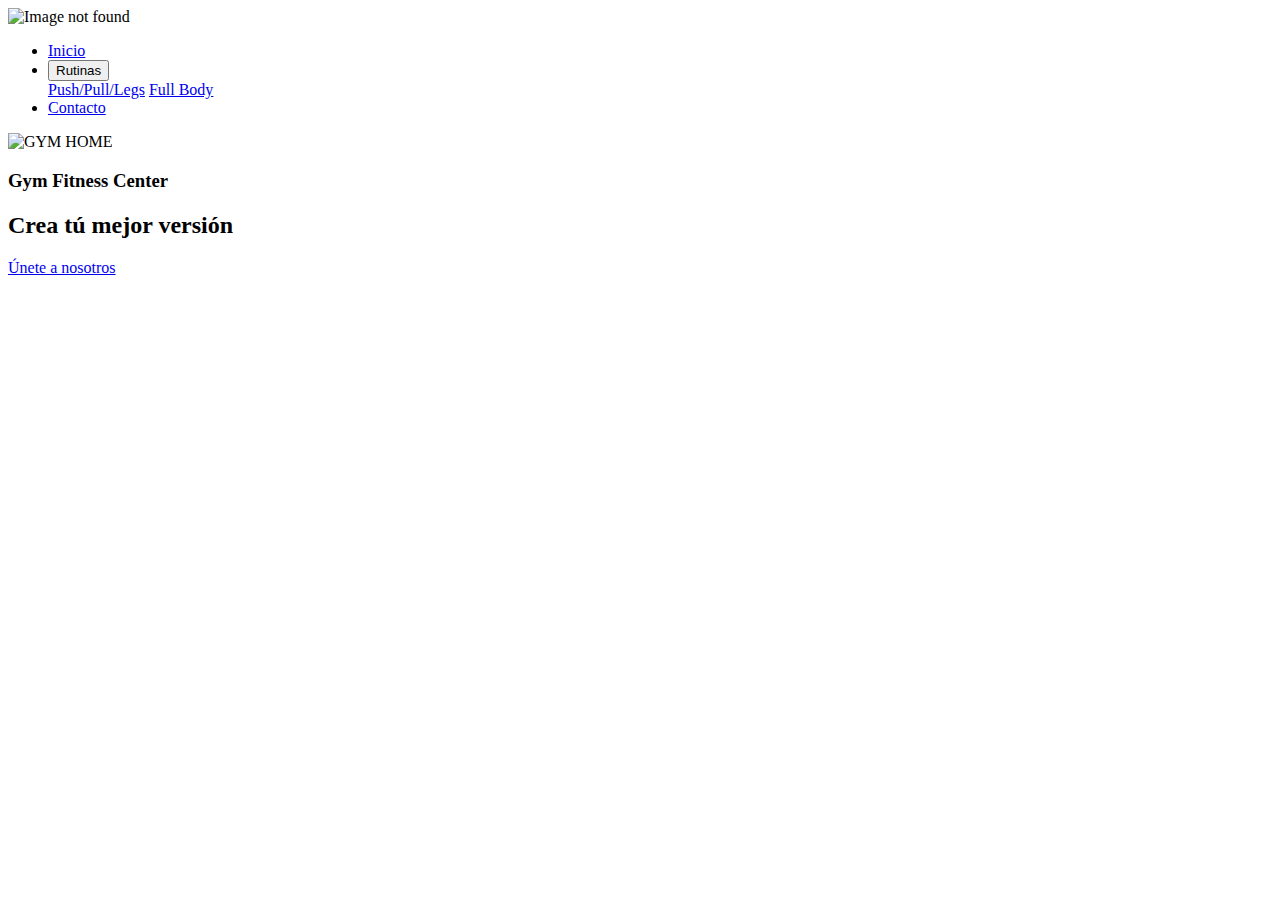
==== index.html @ d4fb250f "Cambio 1 de rutas" ====
<!DOCTYPE html>
<html lang="es-ES">
    <head>
        <meta charset="UTF-8">
        <meta http-equiv="X-UA-Compatible" content="IE=edge">
        <meta name="viewport" content="width=device-width, initial-scale=1.0">
        <title>GymLife</title>
        <link rel="stylesheet" href="../Trabajo2-CSS/style/style.css">
        <link rel="shortcut icon" href="../Trabajo2-CSS/img/GymLife-icon.png">
    </head>
    <body>
            
        <header class="main-header">

            <div class="header-wrap">

                <div class="wrap-logo-header">
                    <div class="gym-logo-header">
                        <img src="../Trabajo2-CSS/img/GymLife-logo_header.png" width="100" alt="Image not found">
                    </div>
                </div>

                <div class="wrap-nav-header">
                    <nav class="nav-header">
                        <ul class="main-menu">
                            <li class="menu-item"><a href="../Trabajo2-CSS/index.html">Inicio</a></li>
                            <li class="menu-item">
                                <div class="dropdown">
                                    <button class="dropbtn">Rutinas</button>
                                    <div class="dropdown-content">
                                    <a href="../Trabajo2-CSS/index/Rutina1.html">Push/Pull/Legs</a>
                                    <a href="../Trabajo2-CSS/index/Rutina2.html">Full Body</a>
                                </div>
                            </li>
                            <li class="menu-item"><a href="../Trabajo2-CSS/index/Contacto.html">Contacto</a></li>
                        </ul>
                    </nav>
                </div>

            </div>

        </header>

        <div class="main-body">
            <div class="main-body-item">
                <img src="../Trabajo2-CSS/img/gym-main_img.jpg" width="100%" alt="GYM HOME">
                <div class="main-caption main-label">
                    <h3 class="first-label">Gym Fitness Center</h3>
                    <h2 class="second-label">Crea tú mejor versión</h2>
                    <a href="../Trabajo2-CSS/index/Únete.html" id="btn">Únete a nosotros</a>
                </div>
            </div>
        </div>

    </body>
</html>
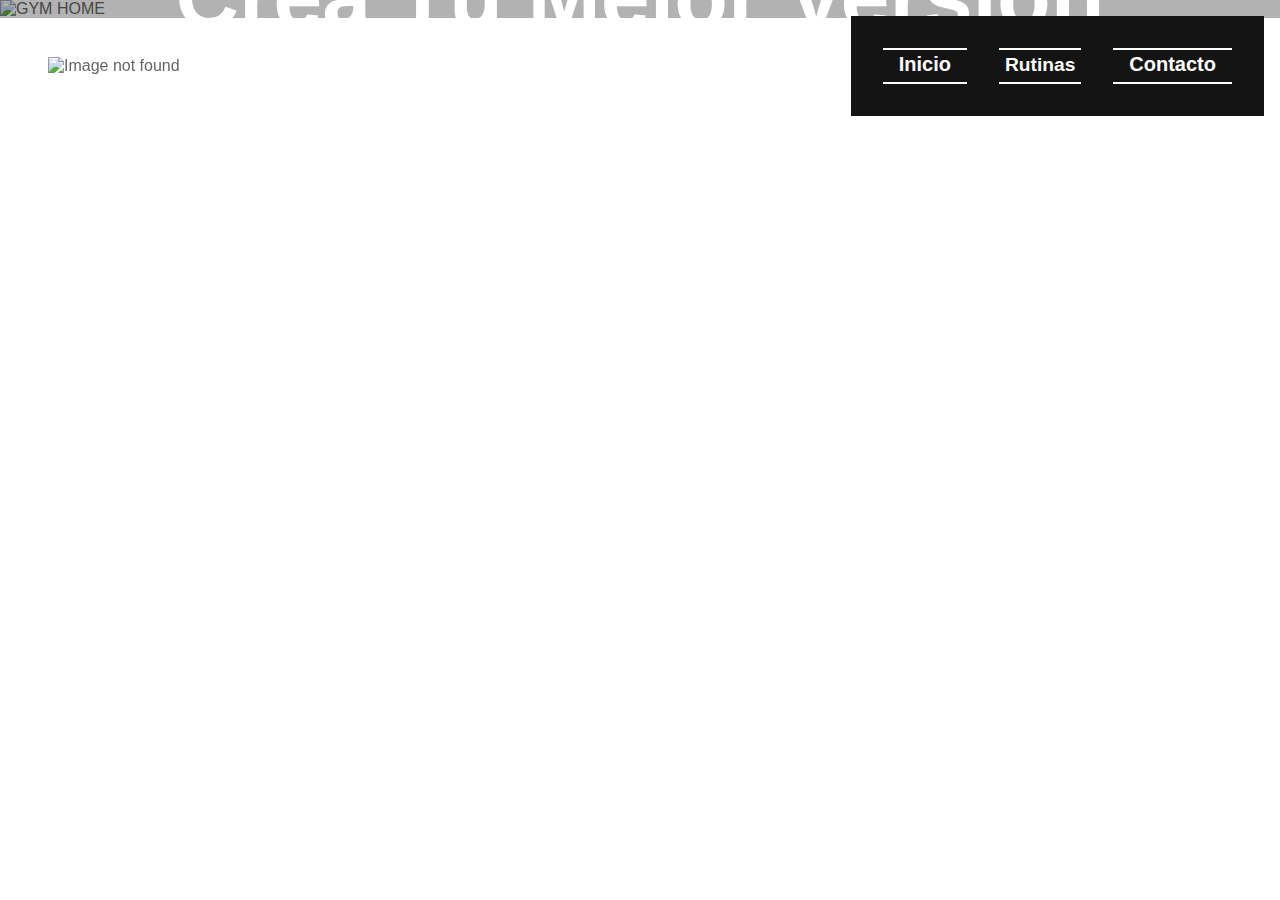
==== commit ffd31a92: "añadido de la hoja de estilos y float a una imagen" ====
--- a/index.html
+++ b/index.html
@@ -5,7 +5,8 @@
         <meta http-equiv="X-UA-Compatible" content="IE=edge">
         <meta name="viewport" content="width=device-width, initial-scale=1.0">
         <title>GymLife</title>
-        <link rel="stylesheet" href="../Trabajo2-CSS/style/style.css">
+        <link rel="stylesheet" href="../style/style.css">
+        <link rel="stylesheet" href="../style/style2.css">
         <link rel="shortcut icon" href="../Trabajo2-CSS/img/GymLife-icon.png">
     </head>
     <body>
--- a/style/style.css
+++ b/style/style.css
@@ -0,0 +1,403 @@
+*{   
+    font-family: sans-serif;
+    line-height: 1.15;
+    -webkit-text-size-adjust: 100%;
+    -webkit-tap-highlight-color: transparent;
+
+}
+
+
+body{
+    margin: 0;
+    padding: 0;
+    font-size: 1rem;
+    font-weight: 400;
+    color: #666;
+    text-align: left;
+    background-color: #fff;
+}
+a{
+    text-decoration: none;
+}
+li{
+    list-style-type: none
+}
+
+div {
+    display: block;
+}
+
+header.main-header{
+    position: fixed;
+    top: 0;
+    width: 100%;
+    z-index: 9999;
+}
+   
+.header-wrap{
+    display: flex;
+    justify-content: space-between;
+    padding: 1rem;
+    background: rgba(255, 255, 255, 0);
+}
+   
+.wrap-logo-header{
+    display: flex;
+    align-items: center;
+    flex-basis: 15%;
+}
+
+.gym-logo-header{
+    position: relative;
+    left: 2rem;
+}
+
+.wrap-nav-header{
+    display: flex;
+    align-items: center;
+    background: rgb(20, 20, 20);
+    padding-left: 1rem;
+    padding-right: 1rem;
+}
+   
+ul.main-menu{
+    display: flex;
+    width: 100%;
+    padding: 0;
+}
+   
+li.menu-item{
+    margin: 1rem;
+    border: 2px solid;
+    border-right: 0px;
+    border-left: 0px;
+    line-height: 2rem;
+    color: #fff;
+    border-color: #fff;
+}
+   
+li.menu-item a{
+    padding: .5rem 1rem;
+    color: rgb(255, 255, 255);
+    font-size: 20px;
+    font-weight: bold;
+}
+   
+li.menu-item a:hover{
+    color: #cc1313;
+}
+
+.main-body-item{
+    position: relative;
+    float: left;
+    width: 100%;
+}
+
+.main-caption {
+    top: 0;
+    left: 0;
+    right: 0;
+    bottom: 0;
+    background: rgba(0, 0, 0, 0.3);
+}
+
+.main-label{
+    display: flex;
+    flex-direction: column;
+    justify-content: center;
+    align-items: center;
+}
+
+.main-caption {
+    position: absolute;
+    color: #fff;
+    text-align: center;
+}
+
+.first-label{
+    color: #e31c25;
+    text-transform: capitalize;
+    margin: 0;
+    font-size: 1.75rem;
+    background: rgba(117, 2, 2, 0.322);
+    padding: 1rem;
+    text-shadow: #000 0 4px 2px;
+}
+
+.second-label{
+    font-size: 5.5rem;
+    font-weight: 300;
+    line-height: 1.2;
+    margin: 0;
+    margin-top: 1.5rem;
+    color: #fff;
+    font-weight: 700;
+    text-transform: capitalize;
+}
+
+#btn{
+    display: inline-block;
+    font-weight: 400;
+    color: white;
+    text-align: center;
+    vertical-align: middle;
+    user-select: none;
+    background-color: transparent;
+    border: 2px solid;
+    cursor: alias;
+
+    padding: 0.5rem 1rem;
+    font-size: 1.25rem;
+    line-height: 1.5;
+    border-radius: 0;
+
+    color: #fff;
+    border-color: #fff;
+
+    margin-top: 3rem;
+
+    padding-top: 1rem;
+    padding-bottom: 1rem;
+    padding-left: 3rem;
+    padding-right: 3rem;
+}
+
+.parent {
+    display: grid;
+    grid-template-columns: repeat(2, 1fr);
+    grid-template-rows: 1fr;
+    grid-column-gap: 0px;
+    grid-row-gap: 0px;
+}
+
+.form-register{
+    position: absolute;
+    width: 400px;
+    background: #000000;
+    padding: 30px;
+    padding-bottom: 65px;
+    left: 35%;
+    top: 25%;
+    margin: auto;
+    border-radius: 6px;
+    color: white;
+    box-shadow: 7px 13px 37px #000;
+}
+  
+.form-register h4{
+    font-size: 22px;
+    margin-bottom: 20px;
+}
+  
+.controls{
+    width: 95%;
+    background: #3c2424;
+    padding: 10px;
+    border-radius: 4px;
+    margin-bottom: 16px;
+    border: 1px solid #ff0000;
+    font-size: 16px;
+    color: white;
+}
+
+.controls-mesage{
+    width: 85%;
+    background: #3c2424;
+    padding: 30px;
+    padding-left: 10px;
+    padding-right: 50px;
+    border-radius: 4px;
+    margin-bottom: 16px;
+    border: 1px solid #ff0000;
+    font-size: 16px;
+    color: white;
+}
+  
+.form-register p{
+    height: 40px;
+    text-align: center;
+    font-size: 18px;
+    line-height: 40px;
+}
+  
+.form-register a{
+    color: white;
+    text-decoration: none;
+}
+  
+.form-register a:hover{
+    color: rgb(255, 255, 255);
+}
+
+.botons-reset{
+    position: relative;
+    left: 20%;
+    bottom: 5%;
+    width: 25%;
+    background: #ff0000;
+    border: none;
+    padding: 10px;
+    color: white;
+    margin: 10px 0;
+    font-size: 14px;
+}
+  
+.botons-sumbit{
+    position: relative;
+    top: 1.25rem;
+    width: 100%;
+    background: #ff0000;
+    border: none;
+    padding: 12px;
+    color: white;
+    margin: 0px 0;
+    font-size: 16px;
+}
+
+.select{
+    font-size: 15px;
+    position: relative;
+    top: 9px;
+}
+
+.gym_tb{
+    position: absolute;
+    left: 22%;
+    top: 20%;
+}
+
+table.steelBlueCols{
+    border: 4px solid #700404;
+    background-color: #222121;
+    width: 800px;
+    height: 600px;
+    text-align: center;
+    border-collapse: collapse;
+  }
+
+  table.steelBlueCols td, table.steelBlueCols th {
+    border: 1px solid #3b3b3b;
+    padding: 5px 10px;
+  }
+  table.steelBlueCols tbody td {
+    font-size: 12px;
+    font-weight: bold;
+    color: #cccbcb;
+  }
+  table.steelBlueCols td:nth-child(even) {
+    background: #490202;
+  }
+  table.steelBlueCols thead {
+    background: #490202;
+    border-bottom: 10px solid #700404;
+  }
+  table.steelBlueCols thead th {
+    font-size: 15px;
+    font-weight: bold;
+    color: #cccbcb;
+    text-align: left;
+    border-left: 2px solid #700404;
+  }
+
+
+.column-2{
+    display: grid;
+    grid-template-columns: repeat(2,1fr);
+    column-gap: 3rem;
+    row-gap: 1rem;
+}
+.tarjeta-vg1{
+    position: absolute;
+    bottom: 30%;
+    left: 25%;
+    background: url(../img/pull-push-leg_img.jpg) center;
+    background-size: cover;
+    background-repeat: no-repeat;
+    max-height: 400px;
+    max-width: 400px;
+    height: 100%;
+    width: 100%;
+    border-radius: 6px;
+    padding: 1rem .5rem;
+    display: flex;
+    align-items: end;
+    justify-content: center;
+}
+.tarjeta-vg2{
+    position: absolute;
+    bottom: 30%;
+    right: 30%;
+    background: url(../img/full-body_img.jpg) center;
+    background-size: cover;
+    background-repeat: no-repeat;
+    max-height: 400px;
+    max-width: 400px;
+    height: 100%;
+    width: 100%;
+    border-radius: 6px;
+    padding: 1rem .5rem;
+    display: flex;
+    align-items: end;
+    justify-content: center;
+}
+.wrap-text_tarjeta-vg{
+    color: #fff;
+    text-align: center;
+    font-weight: bold;
+    padding: .5rem;
+    border-radius: 6px;
+    background: linear-gradient(to top, rgb(0 0 0 / .5), rgb(0 0 0 / .5));
+}
+
+.cta_tarjeta-vg{
+    background-color: #474643;
+    padding: .25rem 1rem;
+    border-radius: 4px;
+}
+
+.cta_tarjeta-vg a{
+    color: #fff;
+    font-weight: bold;
+}
+
+.dropbtn{
+    background-color: rgba(255, 255, 255, 0);
+    font-size: 16px;
+    border: none;
+    cursor: pointer;
+    width: 100%;
+    z-index: 99;
+    margin: 0;
+    justify-content: space-between;
+    font-size: 1.2rem;
+    font-family: sans-serif;
+    color: white;
+    font-weight: 600;
+}
+.dropdown{
+    position: relative;
+    display: inline-block;
+}
+.dropdown-content{
+    display: none;
+    position: absolute;
+    background-color: rgb(20, 20, 20);
+    min-width: 160px;
+    box-shadow: 0px 8px 16px 0px rgba(0, 0, 0, 0.2);
+}
+.dropdown-content a{
+    color: rgb(254, 0, 0);
+    padding: 12px 16px;
+    text-decoration: none;
+    display: block;
+}
+.dropdown-content a:hover{
+    background-color: #414141
+}
+.dropdown:hover .dropdown-content{
+  display: block;
+}
+.dropdown:hover .dropbtn {
+    color: #ff0000;
+    cursor: alias;
+}--- a/style/style2.css
+++ b/style/style2.css
@@ -0,0 +1,3 @@
+img[src="../img/descarga.png"] {
+    float: right;
+}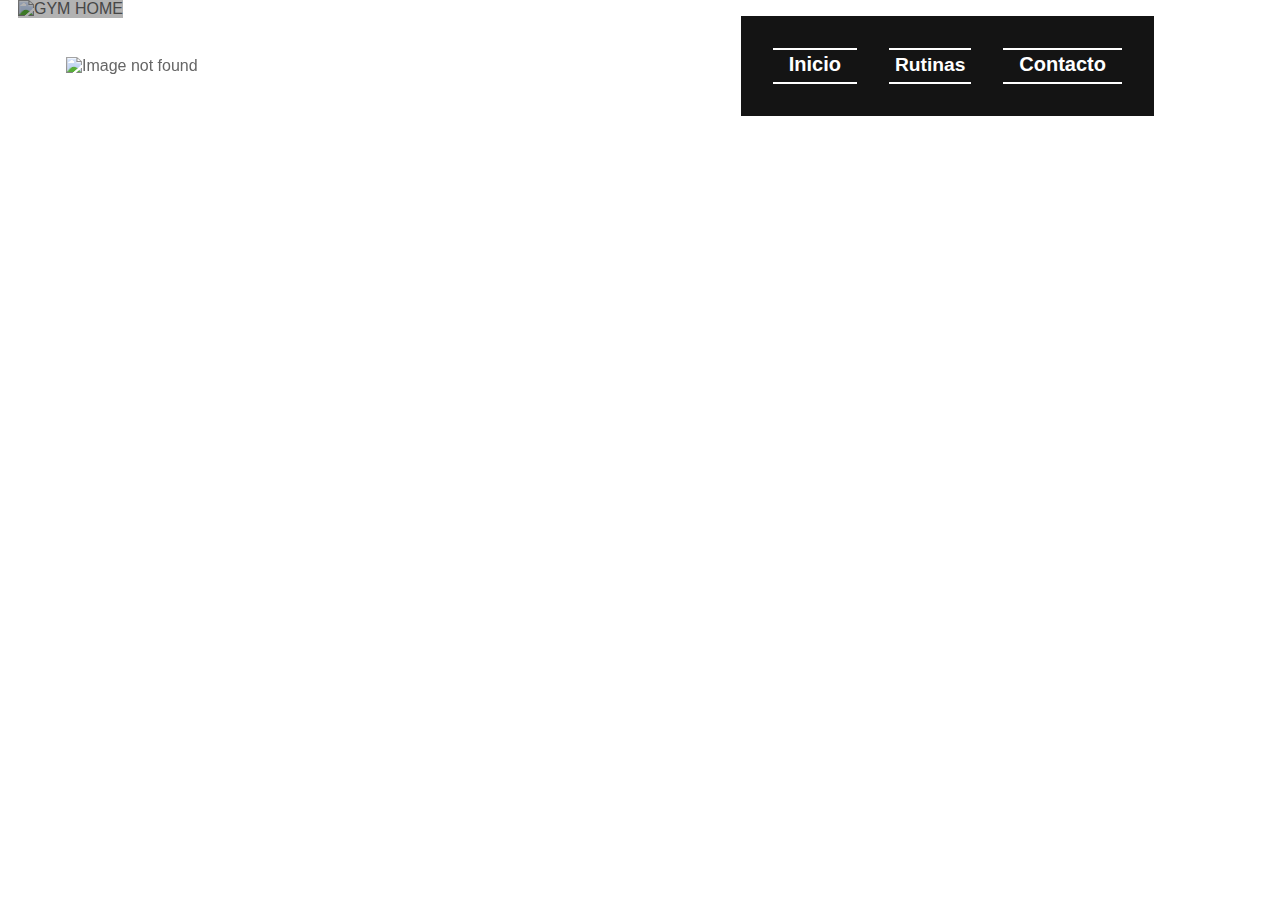
==== commit 6d0c9ea7: "ancho líquido parte 2" ====
--- a/index.html
+++ b/index.html
@@ -9,7 +9,7 @@
         <link rel="stylesheet" href="../style/style2.css">
         <link rel="shortcut icon" href="../Trabajo2-CSS/img/GymLife-icon.png">
     </head>
-    <body>
+    <body id="fijo">
             
         <header class="main-header">
 
--- a/style/style.css
+++ b/style/style.css
@@ -3,7 +3,6 @@
     line-height: 1.15;
     -webkit-text-size-adjust: 100%;
     -webkit-tap-highlight-color: transparent;
-
 }
 
 
@@ -30,7 +29,7 @@
 header.main-header{
     position: fixed;
     top: 0;
-    width: 100%;
+    width: 90%;
     z-index: 9999;
 }
    
@@ -90,7 +89,6 @@
 .main-body-item{
     position: relative;
     float: left;
-    width: 100%;
 }
 
 .main-caption {
@@ -172,9 +170,9 @@
 
 .form-register{
     position: absolute;
-    width: 400px;
+    width: 26%;
     background: #000000;
-    padding: 30px;
+    padding: 2%;
     padding-bottom: 65px;
     left: 35%;
     top: 25%;
@@ -231,9 +229,7 @@
 
 .botons-reset{
     position: relative;
-    left: 20%;
-    bottom: 5%;
-    width: 25%;
+    width: 100%;
     background: #ff0000;
     border: none;
     padding: 10px;
@@ -305,40 +301,6 @@
     grid-template-columns: repeat(2,1fr);
     column-gap: 3rem;
     row-gap: 1rem;
-}
-.tarjeta-vg1{
-    position: absolute;
-    bottom: 30%;
-    left: 25%;
-    background: url(../img/pull-push-leg_img.jpg) center;
-    background-size: cover;
-    background-repeat: no-repeat;
-    max-height: 400px;
-    max-width: 400px;
-    height: 100%;
-    width: 100%;
-    border-radius: 6px;
-    padding: 1rem .5rem;
-    display: flex;
-    align-items: end;
-    justify-content: center;
-}
-.tarjeta-vg2{
-    position: absolute;
-    bottom: 30%;
-    right: 30%;
-    background: url(../img/full-body_img.jpg) center;
-    background-size: cover;
-    background-repeat: no-repeat;
-    max-height: 400px;
-    max-width: 400px;
-    height: 100%;
-    width: 100%;
-    border-radius: 6px;
-    padding: 1rem .5rem;
-    display: flex;
-    align-items: end;
-    justify-content: center;
 }
 .wrap-text_tarjeta-vg{
     color: #fff;
--- a/style/style2.css
+++ b/style/style2.css
@@ -1,3 +1,11 @@
-img[src="../img/descarga.png"] {
+img[src="../img/GymLife-icon.png"] {
     float: right;
+}
+#líquido{
+    width: 90%;
+    margin: 0 auto;
+}
+#fijo{
+    width: 1244px;
+    margin: 0 auto;
 }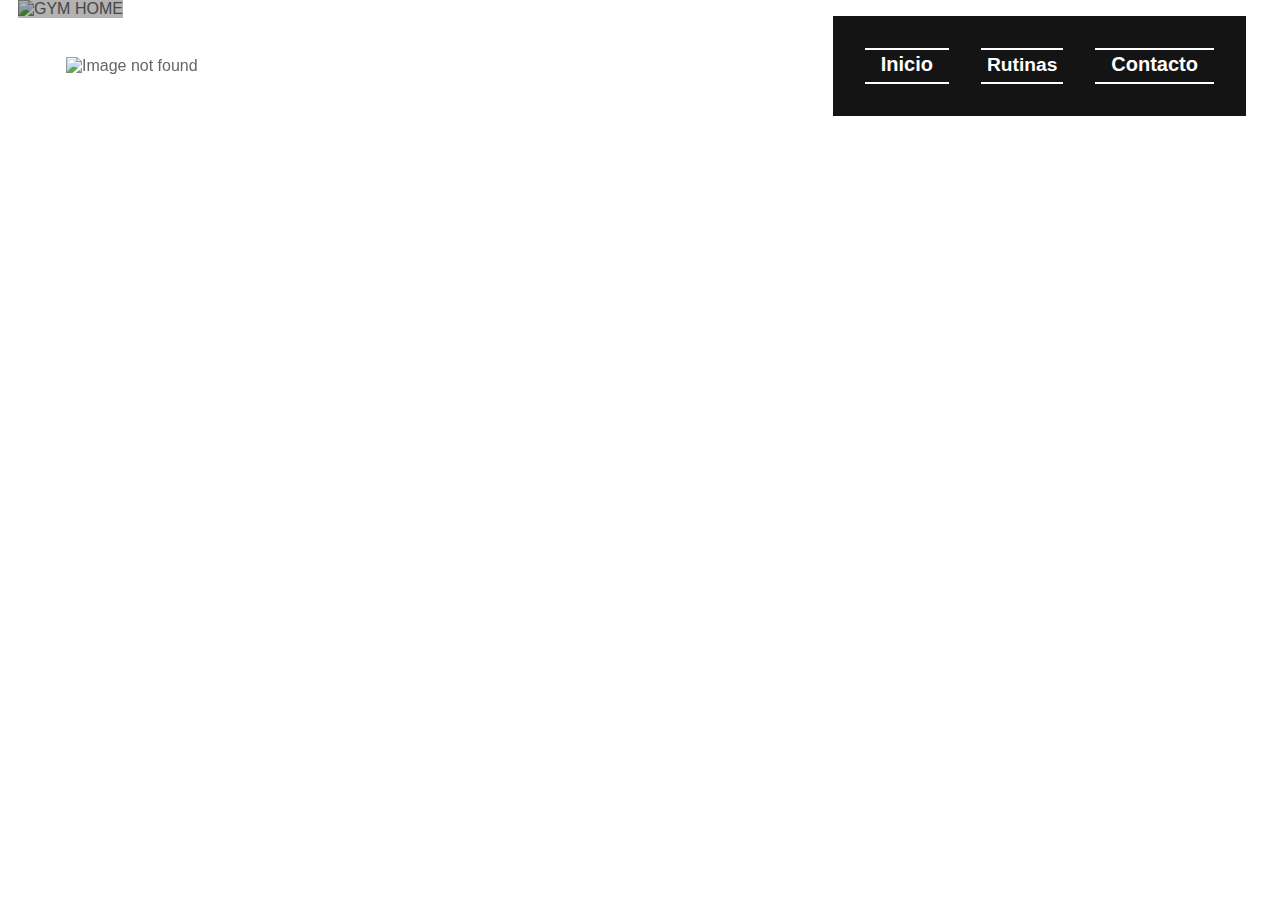
==== commit 04717cda: "añadido de ancho fijo index" ====
--- a/index.html
+++ b/index.html
@@ -5,13 +5,13 @@
         <meta http-equiv="X-UA-Compatible" content="IE=edge">
         <meta name="viewport" content="width=device-width, initial-scale=1.0">
         <title>GymLife</title>
-        <link rel="stylesheet" href="../style/style.css">
-        <link rel="stylesheet" href="../style/style2.css">
+        <link rel="stylesheet" href="./style/style.css">
+        <link rel="stylesheet" href="./style/style2.css">
         <link rel="shortcut icon" href="../Trabajo2-CSS/img/GymLife-icon.png">
     </head>
     <body id="fijo">
             
-        <header class="main-header">
+        <header id="header-fijo" class="main-header">
 
             <div class="header-wrap">
 
--- a/style/style.css
+++ b/style/style.css
@@ -29,7 +29,7 @@
 header.main-header{
     position: fixed;
     top: 0;
-    width: 90%;
+    width: 100%;
     z-index: 9999;
 }
    
--- a/style/style2.css
+++ b/style/style2.css
@@ -8,4 +8,8 @@
 #fijo{
     width: 1244px;
     margin: 0 auto;
+}
+
+#header-fijo{
+    width: 1244px;
 }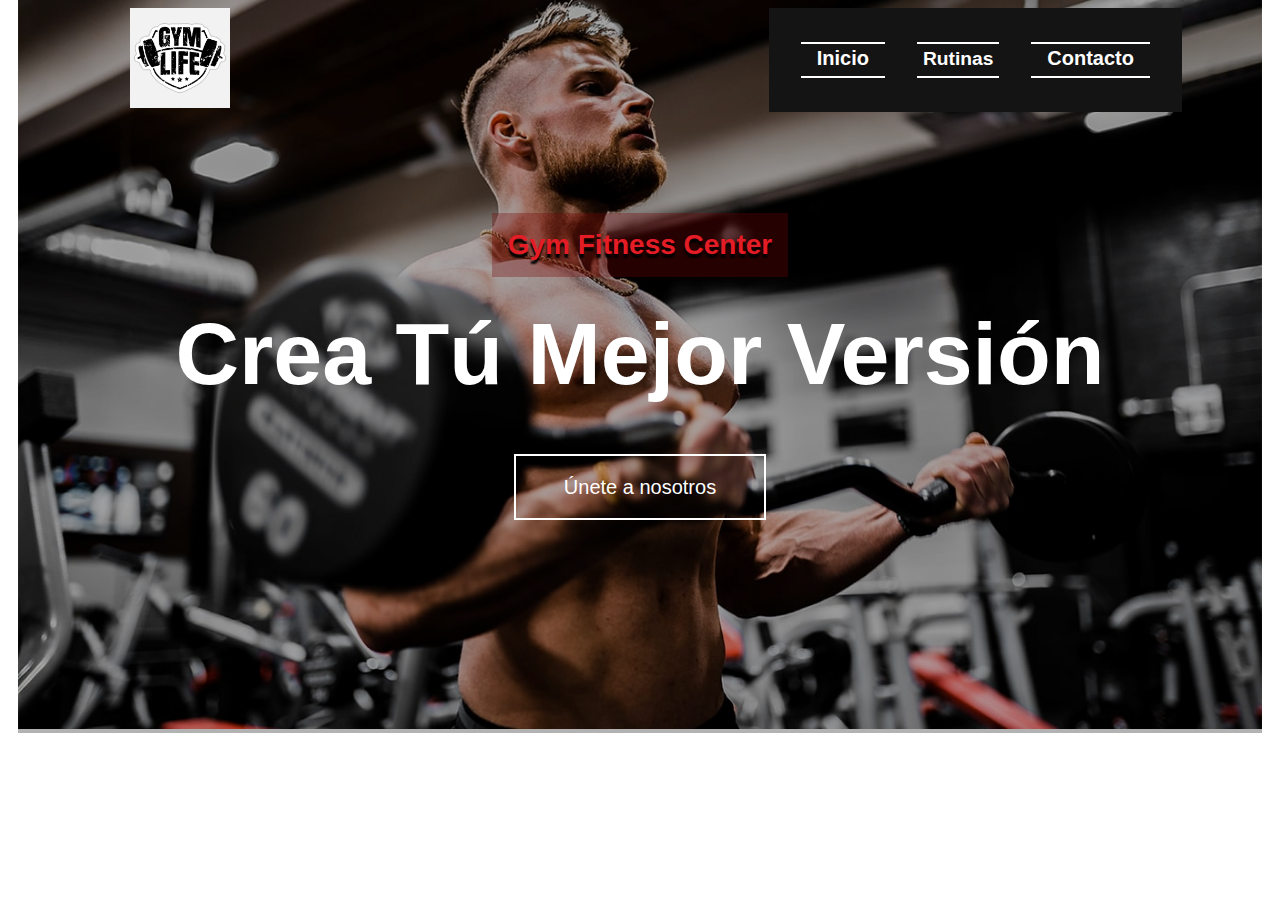
==== commit aa467a41: "media quary" ====
--- a/index.html
+++ b/index.html
@@ -7,7 +7,7 @@
         <title>GymLife</title>
         <link rel="stylesheet" href="./style/style.css">
         <link rel="stylesheet" href="./style/style2.css">
-        <link rel="shortcut icon" href="../Trabajo2-CSS/img/GymLife-icon.png">
+        <link rel="shortcut icon" href="./img/GymLife-icon.png">
     </head>
     <body id="fijo">
             
@@ -17,23 +17,29 @@
 
                 <div class="wrap-logo-header">
                     <div class="gym-logo-header">
-                        <img src="../Trabajo2-CSS/img/GymLife-logo_header.png" width="100" alt="Image not found">
+                        <img src="./img/GymLife-logo_header.png" width="100" alt="Image not found">
                     </div>
                 </div>
 
                 <div class="wrap-nav-header">
                     <nav class="nav-header">
+                        <input type="checkbox" id="check">
+                        <label for="check" class="checkbtn">
+                            <i class="toggle-menu">
+                                <img src="./img/menú desplegable.png">
+                            </i>
+                        </label>
                         <ul class="main-menu">
-                            <li class="menu-item"><a href="../Trabajo2-CSS/index.html">Inicio</a></li>
+                            <li class="menu-item"><a href="./index.html">Inicio</a></li>
                             <li class="menu-item">
                                 <div class="dropdown">
                                     <button class="dropbtn">Rutinas</button>
                                     <div class="dropdown-content">
-                                    <a href="../Trabajo2-CSS/index/Rutina1.html">Push/Pull/Legs</a>
-                                    <a href="../Trabajo2-CSS/index/Rutina2.html">Full Body</a>
+                                    <a href="./index/Rutina1.html">Push/Pull/Legs</a>
+                                    <a href="./index/Rutina2.html">Full Body</a>
                                 </div>
                             </li>
-                            <li class="menu-item"><a href="../Trabajo2-CSS/index/Contacto.html">Contacto</a></li>
+                            <li class="menu-item"><a href="./index/Contacto.html">Contacto</a></li>
                         </ul>
                     </nav>
                 </div>
@@ -44,11 +50,11 @@
 
         <div class="main-body">
             <div class="main-body-item">
-                <img src="../Trabajo2-CSS/img/gym-main_img.jpg" width="100%" alt="GYM HOME">
+                <img src="./img/gym-main_img.jpg" width="100%" alt="GYM HOME">
                 <div class="main-caption main-label">
                     <h3 class="first-label">Gym Fitness Center</h3>
                     <h2 class="second-label">Crea tú mejor versión</h2>
-                    <a href="../Trabajo2-CSS/index/Únete.html" id="btn">Únete a nosotros</a>
+                    <a href="./index/Únete.html" id="btn">Únete a nosotros</a>
                 </div>
             </div>
         </div>
--- a/style/style2.css
+++ b/style/style2.css
@@ -12,4 +12,73 @@
 
 #header-fijo{
     width: 1244px;
-}+}
+  i.toggle-menu{
+    display: none;
+    background-color: #fff;
+    border: none;
+    z-index: 9999;
+  }
+   
+  i.toggle-menu img{
+    width: 30px;
+    z-index: 99;
+  }
+   
+  input#check{
+    display: none;
+  }
+  @media (min-width:880px){
+    .header-wrap{
+      padding: .5rem 5rem;
+    }
+  }
+   
+  @media (max-width:768px){
+    header{
+      margin-bottom: 4rem;
+    }
+    .header-wrap{
+      position: fixed;
+      width: 100%;
+      padding: 0;
+      top: 0;
+      z-index: 9999;
+    }
+    .wrap-logo-header{
+      position: fixed;
+      z-index: 999;
+      top: 3%;
+      left: 3%;
+    }
+    i.toggle-menu{
+      display: flex;
+    }
+    ul.main-menu,#nav-main-contact{
+      display: none;
+      left: 0;
+      margin: 0;
+      padding: 0;
+    }
+    ul.main-menu{
+      position: fixed;
+      background: rgb(20, 20, 20);
+    }
+    label.checkbtn{
+      position: fixed;
+      right: 3%;
+      top: 3%;
+      z-index: 9999;
+    }
+    #check:checked ~ ul{
+      display: flex;
+      z-index: 9;
+      flex-flow: column;
+      align-items: center;
+      justify-content: center;
+      height: 100vh;
+      top: 0;
+      font-size: 2rem;
+    }
+   
+  }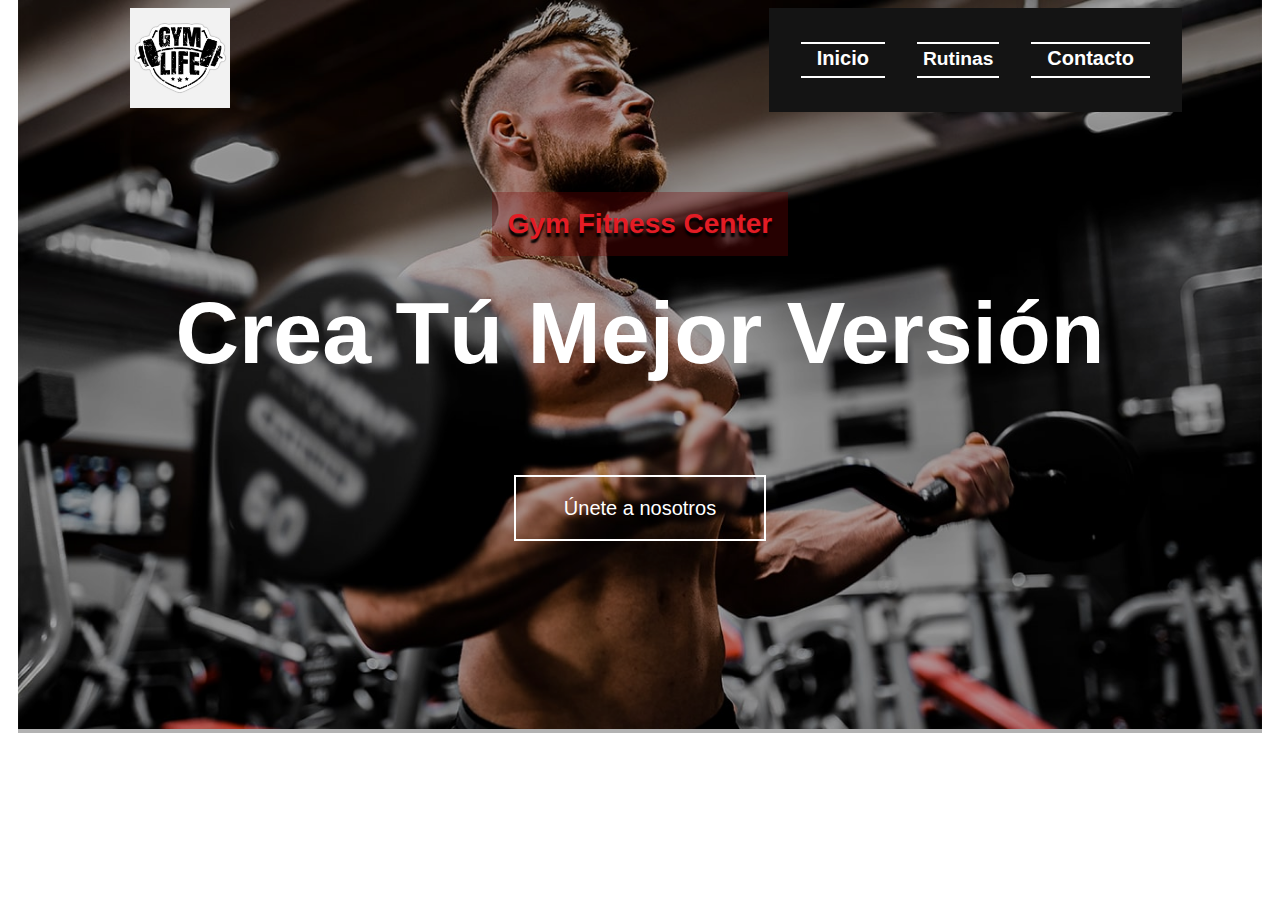
==== commit 3963da20: "propiedad flex" ====
--- a/index.html
+++ b/index.html
@@ -53,7 +53,7 @@
                 <img src="./img/gym-main_img.jpg" width="100%" alt="GYM HOME">
                 <div class="main-caption main-label">
                     <h3 class="first-label">Gym Fitness Center</h3>
-                    <h2 class="second-label">Crea tú mejor versión</h2>
+                    <h2 id="item2" class="second-label">Crea tú mejor versión</h2>
                     <a href="./index/Únete.html" id="btn">Únete a nosotros</a>
                 </div>
             </div>
--- a/style/style.css
+++ b/style/style.css
@@ -38,12 +38,6 @@
     justify-content: space-between;
     padding: 1rem;
     background: rgba(255, 255, 255, 0);
-}
-   
-.wrap-logo-header{
-    display: flex;
-    align-items: center;
-    flex-basis: 15%;
 }
 
 .gym-logo-header{
--- a/style/style2.css
+++ b/style/style2.css
@@ -13,28 +13,28 @@
 #header-fijo{
     width: 1244px;
 }
-  i.toggle-menu{
+i.toggle-menu{
     display: none;
     background-color: #fff;
     border: none;
     z-index: 9999;
-  }
+}
    
-  i.toggle-menu img{
+i.toggle-menu img{
     width: 30px;
     z-index: 99;
-  }
+}
    
-  input#check{
+input#check{
     display: none;
-  }
-  @media (min-width:880px){
+}
+@media (min-width:880px){
     .header-wrap{
       padding: .5rem 5rem;
     }
-  }
+}
    
-  @media (max-width:768px){
+@media (max-width:768px){
     header{
       margin-bottom: 4rem;
     }
@@ -81,4 +81,8 @@
       font-size: 2rem;
     }
    
-  }+}
+
+#item2{
+    flex: 0 0 20%;
+}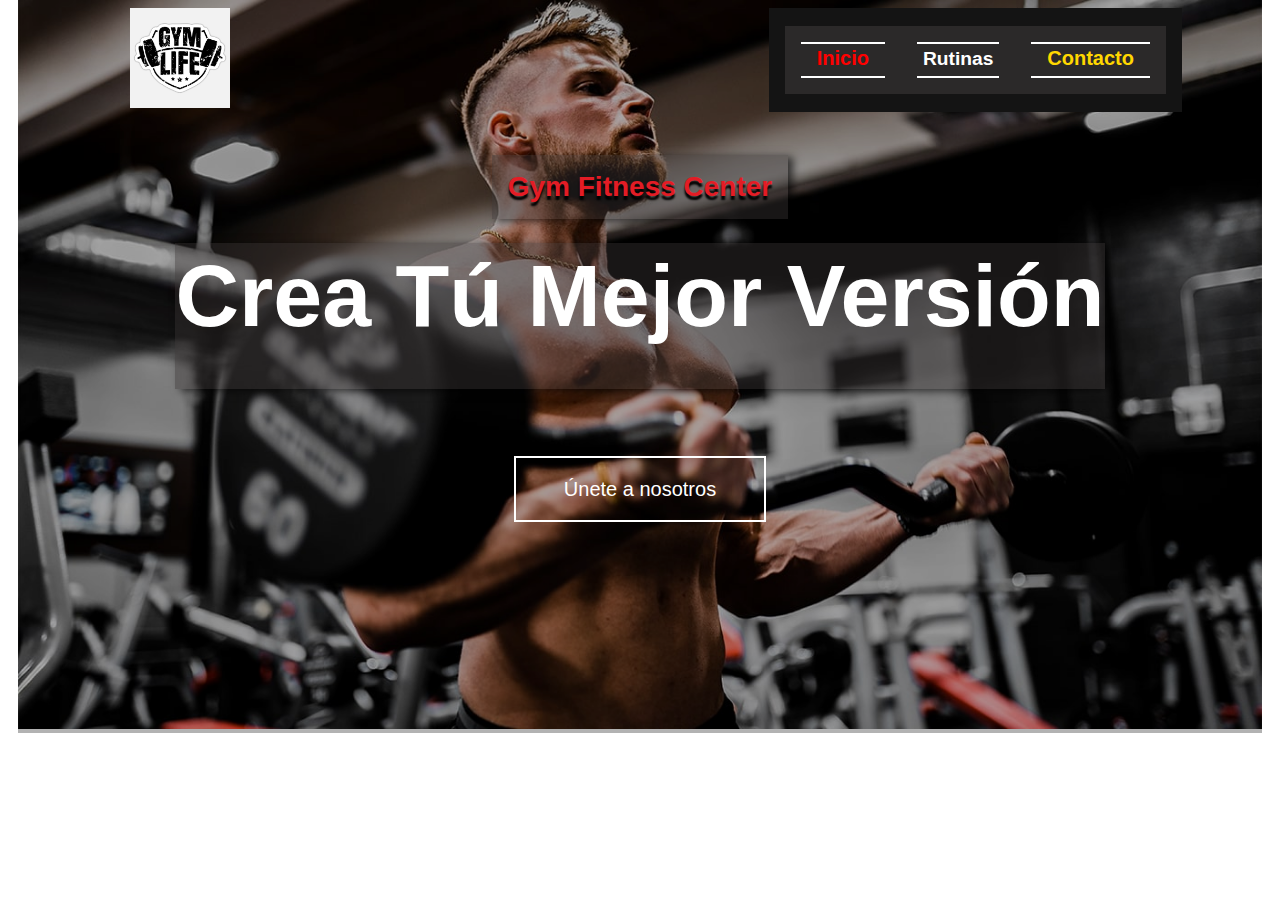
==== commit ea76804b: "propiedad hijo directo" ====
--- a/index.html
+++ b/index.html
@@ -52,9 +52,9 @@
             <div class="main-body-item">
                 <img src="./img/gym-main_img.jpg" width="100%" alt="GYM HOME">
                 <div class="main-caption main-label">
-                    <h3 class="first-label">Gym Fitness Center</h3>
+                    <h2 class="first-label">Gym Fitness Center</h3>
                     <h2 id="item2" class="second-label">Crea tú mejor versión</h2>
-                    <a href="./index/Únete.html" id="btn">Únete a nosotros</a>
+                    <h3><a href="./index/Únete.html" id="btn">Únete a nosotros</a><h3>
                 </div>
             </div>
         </div>
--- a/style/style.css
+++ b/style/style.css
@@ -68,10 +68,18 @@
     color: #fff;
     border-color: #fff;
 }
+
+ul li:first-child a{
+    color: red;
+}
+
+ul li:last-child a{
+    color: gold;
+}
    
 li.menu-item a{
     padding: .5rem 1rem;
-    color: rgb(255, 255, 255);
+    color: #fff;
     font-size: 20px;
     font-weight: bold;
 }
@@ -83,6 +91,17 @@
 .main-body-item{
     position: relative;
     float: left;
+}
+ul:nth-last-of-type(1){
+    background-color: #423e3e84;
+}
+
+p:empty{
+    background: #3b3a3ab9;
+    padding: 0.3%  0.5%;
+    box-shadow: #8318185e 5px 2px 8px;
+    text-align: center;
+    border-radius: 3px;
 }
 
 .main-caption {
@@ -91,6 +110,12 @@
     right: 0;
     bottom: 0;
     background: rgba(0, 0, 0, 0.3);
+}
+
+.main-caption >h2{
+    background-color: #3934346b;
+    box-shadow: #000000a7 5px 2px 8px;
+    
 }
 
 .main-label{
@@ -180,6 +205,16 @@
     font-size: 22px;
     margin-bottom: 20px;
 }
+
+h4::first-letter{
+    text-decoration: underline;
+    font-size: 1.5rem; 
+    color: #d90b0b;
+}
+
+h4::first-line{
+    text-decoration: underline;
+}
   
 .controls{
     width: 95%;
@@ -256,6 +291,11 @@
     top: 20%;
 }
 
+th:nth-child(odd){
+    background-color: #222121;
+
+}
+
 table.steelBlueCols{
     border: 4px solid #700404;
     background-color: #222121;
